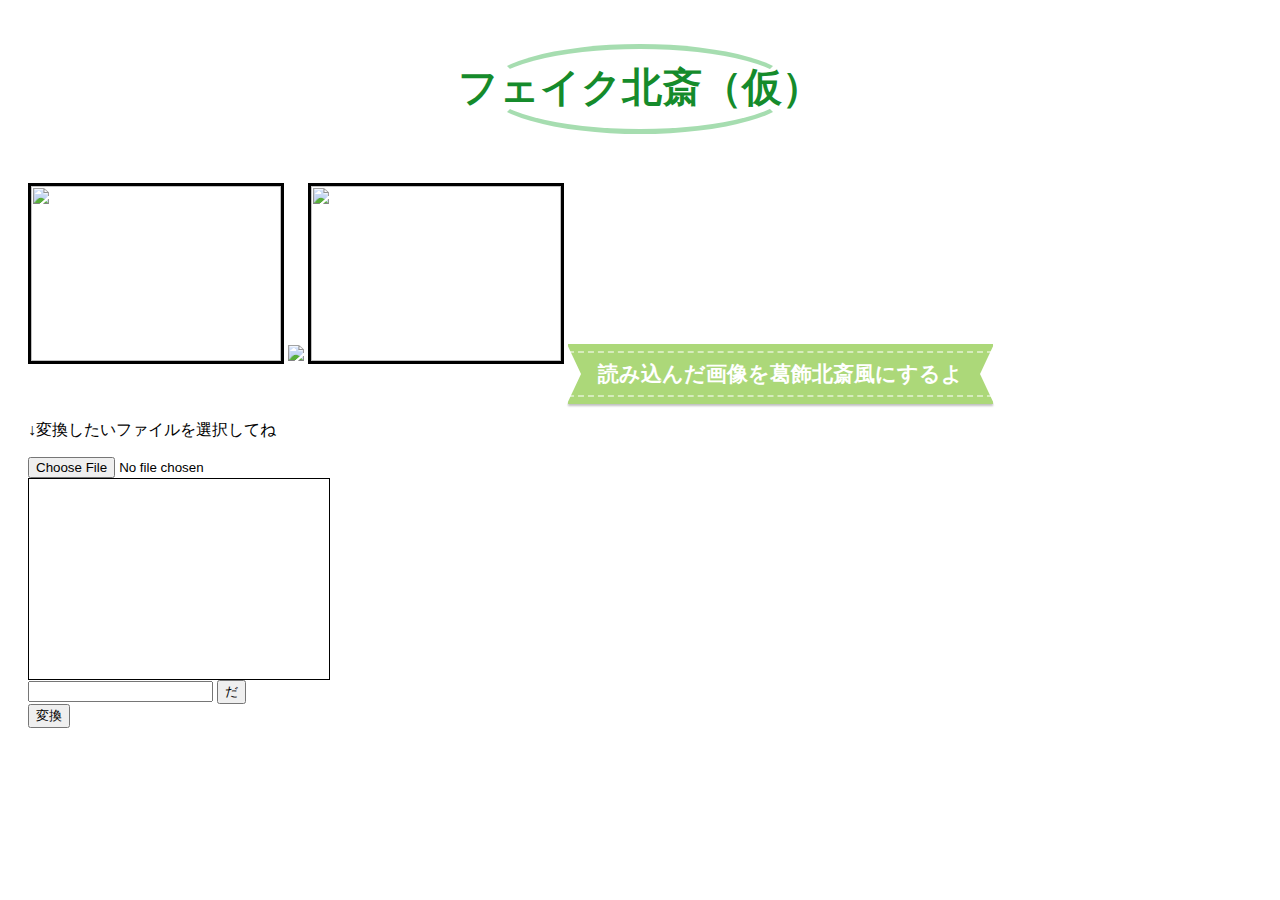
==== templates/hackathon.html @ 9380513d "Add files via upload" ====
<!doctype html>
<html class="no-js" lang="">

<head>
  <meta charset="utf-8">
  <title></title>
  <meta name="description" content="">
  <meta name="viewport" content="width=device-width, initial-scale=1">

  <meta property="og:title" content="">
  <meta property="og:type" content="">
  <meta property="og:url" content="">
  <meta property="og:image" content="">

  <link rel="manifest" href="site.webmanifest">
  <link rel="apple-touch-icon" href="icon.png">
  <!-- Place favicon.ico in the root directory -->

  <!-- CSS only -->
  <link href="/" rel="stylesheet" integrity="sha384-giJF6kkoqNQ00vy+HMDP7azOuL0xtbfIcaT9wjKHr8RbDVddVHyTfAAsrekwKmP1" crossorigin="anonymous">
  <link rel="shortcut icon" href="favicon.ico">

  <meta name="theme-color" content="#fafafa">

  <style>
  h1 {
  position: relative;
  color: #158b2b;
  font-size: 40px;
  padding: 0px 0;
  text-align: center;
  margin: 0em 0;
}
h1:before {
  content: "";
  position: absolute;
  top: -16px;
  left: 50%;
  width: 300px;
  height: 80px;
  border-radius: 50%;
  border: 5px solid #a6ddb0;
  border-left-color: transparent;
  border-right-color: transparent;
  -webkit-transform: translateX(-50%);
  transform: translateX(-50%);
}
/* 設置例 */
.bg-imgs {
  background: url(https://dubdesign.net/wp-content/uploads/2021/01/graybg.png) 0 0 repeat;
  margin-top: 40px;
  padding: 20px 20px 0;
}

.bg-imgs img {
transform:translateY(-20px);
color: #313131;
font-weight: 600;
}

  .mt-imgs {
    padding: 0;
    margin-top:70px;
    border:solid 3px black;
    width: 250px;
    height: 175px;
  }
  .ya-imgs{
    padding: :0
    width:200px;
    height: 150px;
  }
  </style>


</head>

<body>
  <div class="bg-imgs">
  <div class="container">
  <h1>フェイク北斎（仮）</h1><br>

  <inline>
    <img class="mt-imgs" src="mt.png">
    <img class="ya-imgs" src="tns.png">
    <img class="mt-imgs" src="hokusaimt.png">
  </inline>

  <div class="ribbon6">
    <h3>読み込んだ画像を葛飾北斎風にするよ</h3>
  </div>


  <p>↓変換したいファイルを選択してね</p>
  <input type="file" id="selfile"><br>

  <div id="bg"></div>

  <style type="text/css">
  textarea{ width:100; height:100; margin:10px 0px }
  div#bg{ width:300px;  height:200px; border:1px solid black; overflow:auto }
  </style>

  <style>
  .ribbon6 {
  display: inline-block;
  position: relative;
  height: 60px;
  line-height: 60px;
  text-align: center;
  padding: 7px 0;
  font-size: 18px;
  background: #acd879;
  color: #FFF;
  box-sizing: border-box;
  box-shadow: 0 2px 2px rgba(0, 0, 0, 0.25);
}

.ribbon6 h3 {
  margin: 0;
  padding: 0 30px;
  border-top: dashed 2px rgba(255, 255, 255, 0.5);
  border-bottom: dashed 2px rgba(255, 255, 255, 0.5);
  line-height: 42px;
}

.ribbon6:before, .ribbon6:after {
  position: absolute;
  content: '';
  width: 0px;
  height: 0px;
  z-index: 1;
}

.ribbon6:before {
  top: -2px;
  left: -2px;
  border-width: 32px 0px 32px 15px;
  border-color: transparent transparent transparent #fff;
  border-style: solid;
}

.ribbon6:after {
  top: -2px;
  right: -2px;
  border-width: 32px 15px 32px 0px;
  border-color: transparent #fff transparent transparent;
  border-style: solid;
}
/*
.rei5 {
  width: 300px;
  height: 200px;
  position: relative;
}
*/
.arrow{
    position: relative;
    display: inline-block;
    padding: 0 0 0 16px;
    color: #000;
    vertical-align: middle;
    text-decoration: none;
    font-size: 15px;
}
.arrow::before,
.arrow::after{
    position: absolute;
    top: 0;
    bottom: 0;
    left: 0;
    margin: auto;
    content: "";
    vertical-align: middle;
}
.sample3-5::before {
    left: 7px;
    box-sizing: border-box;
    width: 5px;
    height: 5px;
    border: 5px solid transparent;
    border-left: 5px solid #7a0;
    -webkit-transform: rotate(0deg);
    transform: rotate(0deg);
}
.sample3-5::after {
    top: 7px;
    left: -2px;
    border: 0 solid transparent;
    border-left: 3px solid #7a0;
    border-radius: 0 0 0 10px;
    width: 8px;
    height: 8px;
    -webkit-transform: rotate(90deg);
    transform: rotate(90deg);
}
.sample2-2::before{
  width: 12px;
  height: 2px;
  background: #7a0;
  -webkit-transform: rotate(135deg);
  transform: rotate(135deg);
}
.sample2-2::after{
  left: 1px;
  width: 8px;
  height: 8px;
  border-top: 2px solid #7a0;
  border-right: 2px solid #7a0;
}

.rei5 img {
  position: absolute;
  display: block;
  width: 200px;             /* 圧縮後画像幅 */
  height: 150px;            /* 圧縮後画像高 */
  top: 1;                   /* 1のとき余白が上→画像は下揃え */
  right: 0;                 /* 1のとき余白が上→画像は下揃え */
  bottom: 0;                /* 1のとき余白が上→画像は下揃え */
  left: 0;                  /* 1のとき余白が上→画像は下揃え */
  margin: auto;
}</style>


  <script src=jquery.js>
  </script>
  <script>
  var obj1 = document.getElementById("selfile");
  let url;
  obj1.addEventListener("change", function(evt){
    var file = evt.target.files;
    var reader = new FileReader();

    //dataURL形式でファイルを読み込む
    reader.readAsDataURL(file[0]);
    //ファイルの読込が終了した時の処理
    reader.onload = function(){
      var dataUrl = reader.result;
      url = dataUrl;
      //読み込んだ画像とdataURLを書き出す
      document.getElementById("bg").innerHTML = "<img src='" + dataUrl + "' width=250>";
      /*document.getElementById("dturl").value = dataUrl;*/
    }

  },false);

  var myfunc=function(){
    var str = url;
    document.getElementById("url").value = url;
  }
  </script>

  <form action ="http://192.168.100.136:8080/Desktop/%E3%83%9A%E3%83%BC%E3%82%B8/" method = "POST">
     <input type="text" id="selfile"  name="URL"/>
     <input type="submit"  value="だ"/>
  </form>
  <!-- Content here -->

  <input type="button" class="mt-2 btn btn-primary" value="変換" onclick=""/>
  </div>
  </div>
</div>
</body>

</html>
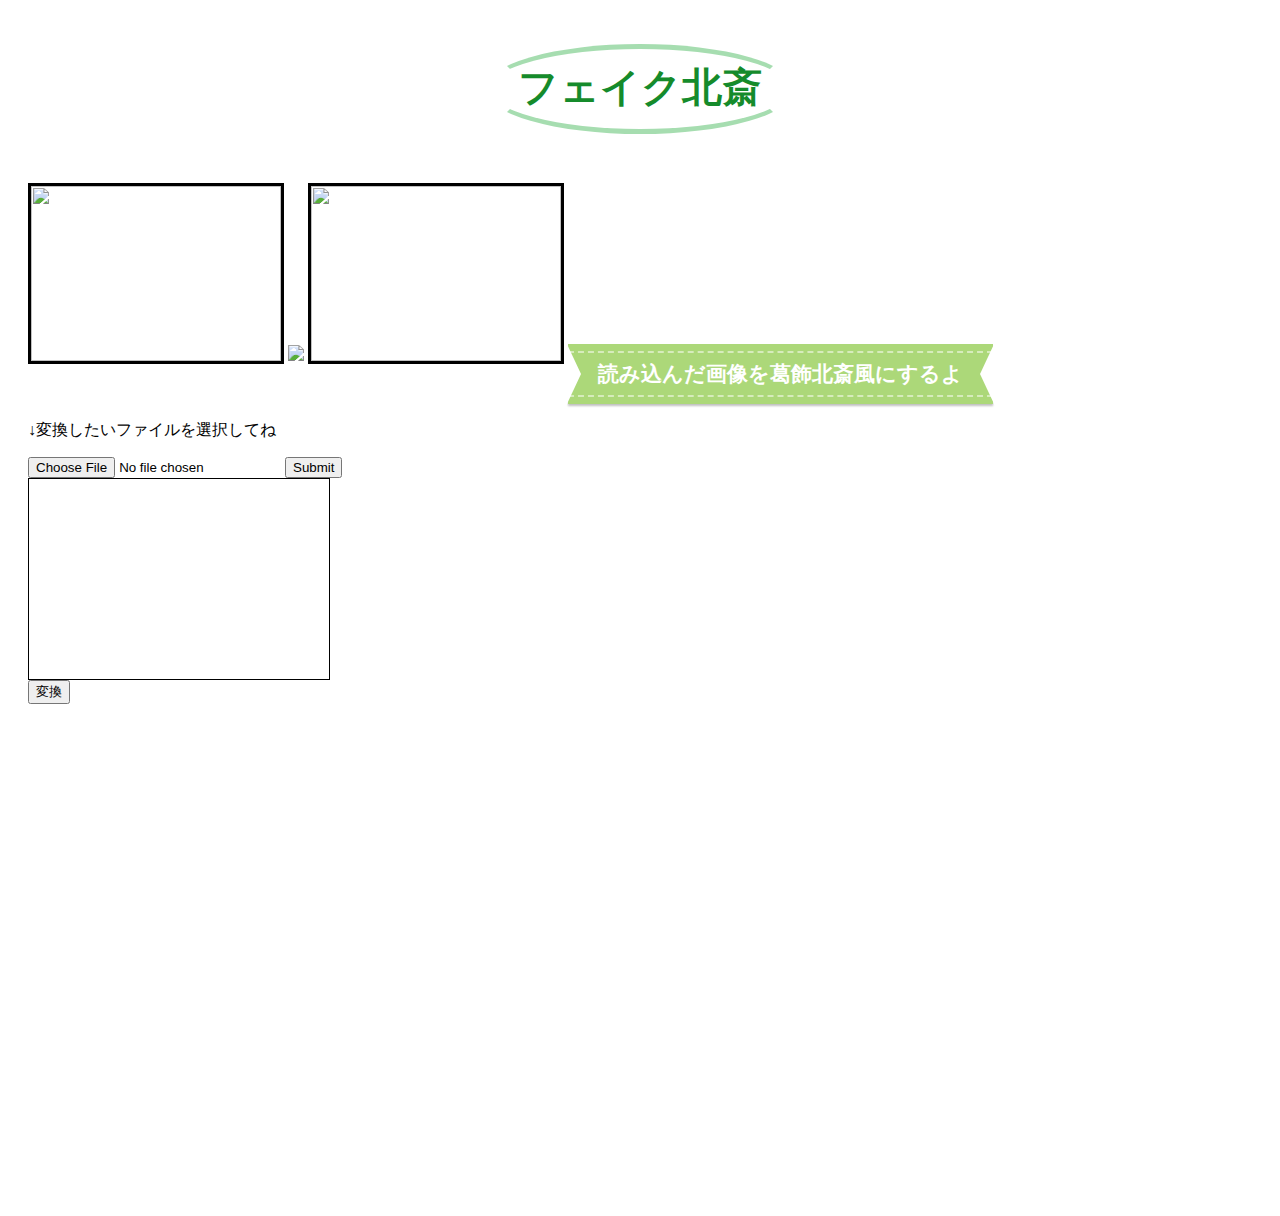
==== commit 361b50df: "Add files via upload" ====
--- a/templates/hackathon.html
+++ b/templates/hackathon.html
@@ -65,6 +65,7 @@
     width: 250px;
     height: 175px;
   }
+
   .ya-imgs{
     padding: :0
     width:200px;
@@ -76,9 +77,10 @@
 </head>
 
 <body>
+
   <div class="bg-imgs">
   <div class="container">
-  <h1>フェイク北斎（仮）</h1><br>
+  <h1>フェイク北斎</h1><br>
 
   <inline>
     <img class="mt-imgs" src="mt.png">
@@ -92,10 +94,13 @@
 
 
   <p>↓変換したいファイルを選択してね</p>
-  <input type="file" id="selfile"><br>
+  <form action = "http://localhost:5000/uploader" method = "POST"
+     enctype = "multipart/form-data">
+     <input type = "file" name = "file" id="selfile" />
+     <input type = "submit"/>
+  </form>
 
   <div id="bg"></div>
-
   <style type="text/css">
   textarea{ width:100; height:100; margin:10px 0px }
   div#bg{ width:300px;  height:200px; border:1px solid black; overflow:auto }
@@ -244,19 +249,22 @@
 
   },false);
 
-  var myfunc=function(){
-    var str = url;
-    document.getElementById("url").value = url;
-  }
+  let ctx;
+
+    function appear() {
+      const canvas = document.getElementById("canvas");
+      ctx = canvas.getContext("2d");
+
+      let img = document.getElementById("img1");
+      ctx.drawImage(img, 0, 0, 250, 175);
+    }
   </script>
-
-  <form action ="http://192.168.100.136:8080/Desktop/%E3%83%9A%E3%83%BC%E3%82%B8/" method = "POST">
-     <input type="text" id="selfile"  name="URL"/>
-     <input type="submit"  value="だ"/>
-  </form>
   <!-- Content here -->
 
-  <input type="button" class="mt-2 btn btn-primary" value="変換" onclick=""/>
+
+  <div><input type="button" class="mt-2 btn btn-primary" value="変換" onclick="appear()"/></div>
+  <img class="mt-imgs" src="mt.png" id="img1" style="display: none;">
+  <canvas id="canvas" width="500" height="500"></canvas>
   </div>
   </div>
 </div>
